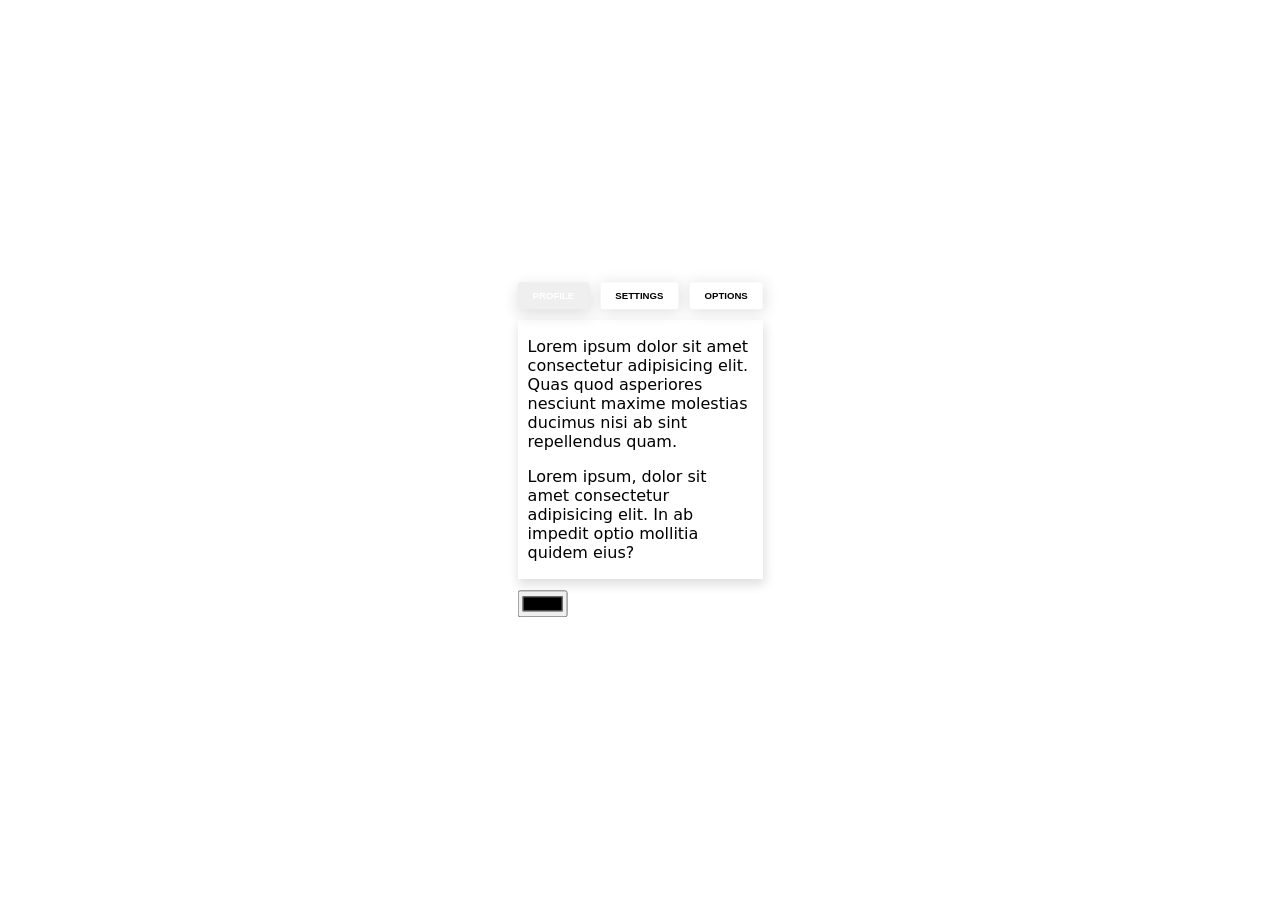
==== index.html @ e911347a "Rename tab_ui.html to index.html" ====
<!DOCTYPE html>
<html>
  <head>
    <title>Tab UI - 🎉</title>
    <meta charset="UTF-8" />
    <meta name="viewport" content="width=device-width, initial-scale=1.0" />
    <link rel="stylesheet" href="styles/tab_ui.css" />
  </head>
  <body>
    <div class="container">
      <div class="tabs__container">
        <div class="tabs">
          <button type="button" class="button profile" id="profile">
            profile
          </button>
          <button type="button" class="button settings" id="settings">
            settings
          </button>
          <button type="button" class="button options" id="options">
            options
          </button>
        </div>
        <div class="text__box">
          <p id="text-first">
            Lorem ipsum dolor sit amet consectetur adipisicing elit. Quas quod
            asperiores nesciunt maxime molestias ducimus nisi ab sint
            repellendus quam.
          </p>
          <p id="text-second">
            Lorem ipsum, dolor sit amet consectetur adipisicing elit. In ab
            impedit optio mollitia quidem eius?
          </p>
        </div>
        <input type="color" id="color-pallete" />
      </div>
    </div>

    <script>
      const profileButton = document.getElementById('profile');
      const settingsButton = document.getElementById('settings');
      const optionsButton = document.getElementById('options');

      const textFirst = document.getElementById('text-first');
      const textSecond = document.getElementById('text-second');

      const colorPalette = document.getElementById('color-pallete');

      function displayProfileBody() {
        let color = localStorage.getItem('color');
        profileButton.style.backgroundColor = color;
        profileButton.style.color = '#fff';
        optionsButton.style.backgroundColor = '#fff';
        optionsButton.style.color = color;
        settingsButton.style.backgroundColor = '#fff';
        settingsButton.style.color = color;

        textFirst.textContent =
          'Lorem ipsum dolor sit amet consectetur adipisicing elit. Quas quod asperiores nesciunt maxime molestias ducimus nisi ab sint repellendus quam.';

        textSecond.textContent =
          ' Lorem ipsum, dolor sit amet consectetur adipisicing elit. In ab impedit optio mollitia quidem eius?';
      }
      displayProfileBody();

      function displaySettingsBody() {
        let color = localStorage.getItem('color');
        settingsButton.style.backgroundColor = color;
        settingsButton.style.color = '#fff';
        profileButton.style.backgroundColor = '#fff';
        profileButton.style.color = color;
        optionsButton.style.backgroundColor = '#fff';
        optionsButton.style.color = color;

        textFirst.textContent =
          'Lorem ipsum dolor sit amet consectetur adipisicing elit. Facilis pariatur dolorem,  optio hic quibusdam ea dolore deserunt?';
        textSecond.textContent =
          'Lorem ipsum dolor, sit amet consectetur. Quam veritatis quae perspiciatis minus architecto.';
      }

      function displayOptionsBody() {
        let color = localStorage.getItem('color');
        optionsButton.style.backgroundColor = color;
        optionsButton.style.color = '#fff';
        profileButton.style.backgroundColor = '#fff';
        profileButton.style.color = color;
        settingsButton.style.backgroundColor = '#fff';
        settingsButton.style.color = color;

        textFirst.textContent =
          'This is an example...... adipisicing elit. Facilis pariatur dolorem, adipisicing elit dicta aliquid natus optio hic quibusdam ea dolore deserunt?';
        textSecond.textContent =
          'Yea, an exampleeeee...... adipisicing elit. Quam veritatis quae perspiciatis adipisicing elit assumenda minus architecto.';
      }

      function getColor() {
        let color = localStorage.getItem('color');
        colorPalette.value = color;
      }

      getColor();

      function saveColor(color) {
        console.log(color);
        localStorage.setItem('color', color);
      }

      function changeColor(e) {
        saveColor(e.target.value);
        profileButton.style.backgroundColor = e.target.value;
        profileButton.style.color = '#fff';
        settingsButton.style.backgroundColor = '#fff';
        settingsButton.style.color = e.target.value;
        optionsButton.style.backgroundColor = '#fff';
        optionsButton.style.color = e.target.value;
      }

      profileButton.addEventListener('click', displayProfileBody);
      settingsButton.addEventListener('click', displaySettingsBody);
      optionsButton.addEventListener('click', displayOptionsBody);
      colorPalette.addEventListener('input', changeColor);
    </script>
  </body>
</html>
---- styles/tab_ui.css ----
html,
body {
  margin: 0;
  padding: 0;
}

/* .container {
  display: flex;
  justify-content: center;
  align-items: center;
  height: 40rem;
} */

.container {
  position: absolute;
  top: 50%;
  left: 50%;
  transform: translate(-50%, -50%);
}

.tabs__container {
  font-family: ui-sans-serif, system-ui, -apple-system, BlinkMacSystemFont,
    Segoe UI, Roboto, Helvetica Neue, Arial, Noto Sans, sans-serif,
    Apple Color Emoji, Segoe UI Emoji, Segoe UI Symbol, Noto Color Emoji;
  width: 15.3rem;
  display: grid;
  gap: 0.7rem;
}

.tabs {
  display: flex;
  gap: 0.7rem;
}

.tabs .button {
  border: none;
  outline: none;
  padding: 8px 15px;
  border-radius: 3px;
  text-transform: uppercase;
  font-size: 0.6rem;
  font-weight: 700;
  cursor: pointer;
}

.tabs .profile {
  /* background-color: #db2777;
  color: white; */
  box-shadow: 1px 5px 15px 1px #e0e0e0;
}

.tabs .settings,
.options {
  /* background-color: white;
  color: #db2777; */
  box-shadow: 1px 2px 15px 1px #e0e0e0;
}

.text__box {
  box-shadow: 1px 5px 10px 1px #e0e0e0;
  padding: 1px 10px;
}
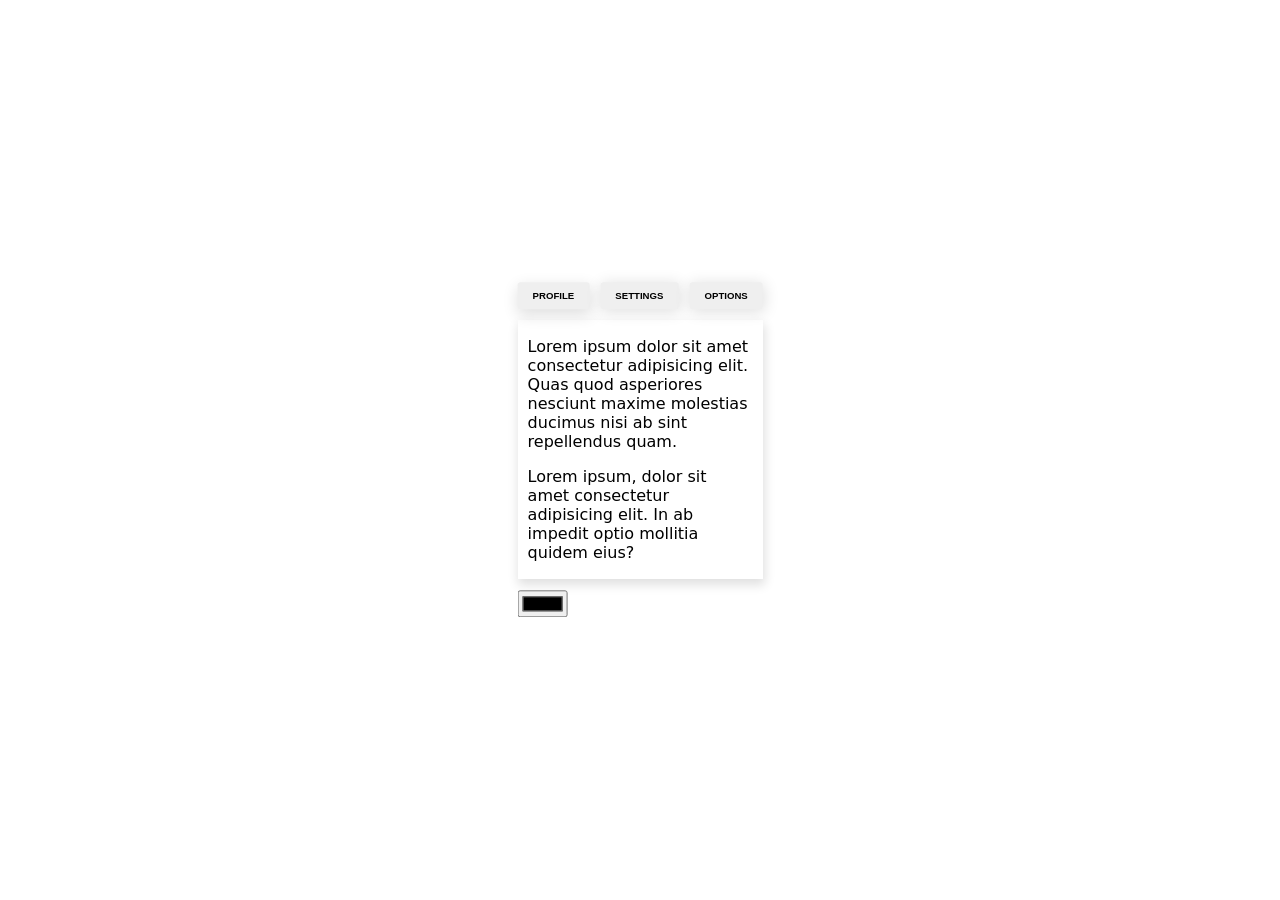
==== commit 4ac9f42b: "Update index.html" ====
--- a/index.html
+++ b/index.html
@@ -4,7 +4,8 @@
     <title>Tab UI - 🎉</title>
     <meta charset="UTF-8" />
     <meta name="viewport" content="width=device-width, initial-scale=1.0" />
-    <link rel="stylesheet" href="styles/tab_ui.css" />
+    <link rel="stylesheet" href="styles/style.css" />
+    <script src="tab.js"></script>
   </head>
   <body>
     <div class="container">
@@ -35,89 +36,5 @@
       </div>
     </div>
 
-    <script>
-      const profileButton = document.getElementById('profile');
-      const settingsButton = document.getElementById('settings');
-      const optionsButton = document.getElementById('options');
-
-      const textFirst = document.getElementById('text-first');
-      const textSecond = document.getElementById('text-second');
-
-      const colorPalette = document.getElementById('color-pallete');
-
-      function displayProfileBody() {
-        let color = localStorage.getItem('color');
-        profileButton.style.backgroundColor = color;
-        profileButton.style.color = '#fff';
-        optionsButton.style.backgroundColor = '#fff';
-        optionsButton.style.color = color;
-        settingsButton.style.backgroundColor = '#fff';
-        settingsButton.style.color = color;
-
-        textFirst.textContent =
-          'Lorem ipsum dolor sit amet consectetur adipisicing elit. Quas quod asperiores nesciunt maxime molestias ducimus nisi ab sint repellendus quam.';
-
-        textSecond.textContent =
-          ' Lorem ipsum, dolor sit amet consectetur adipisicing elit. In ab impedit optio mollitia quidem eius?';
-      }
-      displayProfileBody();
-
-      function displaySettingsBody() {
-        let color = localStorage.getItem('color');
-        settingsButton.style.backgroundColor = color;
-        settingsButton.style.color = '#fff';
-        profileButton.style.backgroundColor = '#fff';
-        profileButton.style.color = color;
-        optionsButton.style.backgroundColor = '#fff';
-        optionsButton.style.color = color;
-
-        textFirst.textContent =
-          'Lorem ipsum dolor sit amet consectetur adipisicing elit. Facilis pariatur dolorem,  optio hic quibusdam ea dolore deserunt?';
-        textSecond.textContent =
-          'Lorem ipsum dolor, sit amet consectetur. Quam veritatis quae perspiciatis minus architecto.';
-      }
-
-      function displayOptionsBody() {
-        let color = localStorage.getItem('color');
-        optionsButton.style.backgroundColor = color;
-        optionsButton.style.color = '#fff';
-        profileButton.style.backgroundColor = '#fff';
-        profileButton.style.color = color;
-        settingsButton.style.backgroundColor = '#fff';
-        settingsButton.style.color = color;
-
-        textFirst.textContent =
-          'This is an example...... adipisicing elit. Facilis pariatur dolorem, adipisicing elit dicta aliquid natus optio hic quibusdam ea dolore deserunt?';
-        textSecond.textContent =
-          'Yea, an exampleeeee...... adipisicing elit. Quam veritatis quae perspiciatis adipisicing elit assumenda minus architecto.';
-      }
-
-      function getColor() {
-        let color = localStorage.getItem('color');
-        colorPalette.value = color;
-      }
-
-      getColor();
-
-      function saveColor(color) {
-        console.log(color);
-        localStorage.setItem('color', color);
-      }
-
-      function changeColor(e) {
-        saveColor(e.target.value);
-        profileButton.style.backgroundColor = e.target.value;
-        profileButton.style.color = '#fff';
-        settingsButton.style.backgroundColor = '#fff';
-        settingsButton.style.color = e.target.value;
-        optionsButton.style.backgroundColor = '#fff';
-        optionsButton.style.color = e.target.value;
-      }
-
-      profileButton.addEventListener('click', displayProfileBody);
-      settingsButton.addEventListener('click', displaySettingsBody);
-      optionsButton.addEventListener('click', displayOptionsBody);
-      colorPalette.addEventListener('input', changeColor);
-    </script>
-  </body>
+     </body>
 </html>
--- a/styles/style.css
+++ b/styles/style.css
@@ -0,0 +1,58 @@
+html,
+body {
+  margin: 0;
+  padding: 0;
+}
+
+/* .container {
+  display: flex;
+  justify-content: center;
+  align-items: center;
+  height: 40rem;
+} */
+
+.container {
+  position: absolute;
+  top: 50%;
+  left: 50%;
+  transform: translate(-50%, -50%);
+}
+
+.tabs__container {
+  font-family: ui-sans-serif, system-ui, -apple-system, BlinkMacSystemFont,
+    Segoe UI, Roboto, Helvetica Neue, Arial, Noto Sans, sans-serif,
+    Apple Color Emoji, Segoe UI Emoji, Segoe UI Symbol, Noto Color Emoji;
+  width: 15.3rem;
+  display: grid;
+  gap: 0.7rem;
+}
+
+.tabs {
+  display: flex;
+  gap: 0.7rem;
+}
+
+.tabs .button {
+  border: none;
+  outline: none;
+  padding: 8px 15px;
+  border-radius: 3px;
+  text-transform: uppercase;
+  font-size: 0.6rem;
+  font-weight: 700;
+  cursor: pointer;
+}
+
+.tabs .profile {
+  box-shadow: 1px 5px 15px 1px #e0e0e0;
+}
+
+.tabs .settings,
+.options {
+  box-shadow: 1px 2px 15px 1px #e0e0e0;
+}
+
+.text__box {
+  box-shadow: 1px 5px 10px 1px #e0e0e0;
+  padding: 1px 10px;
+}
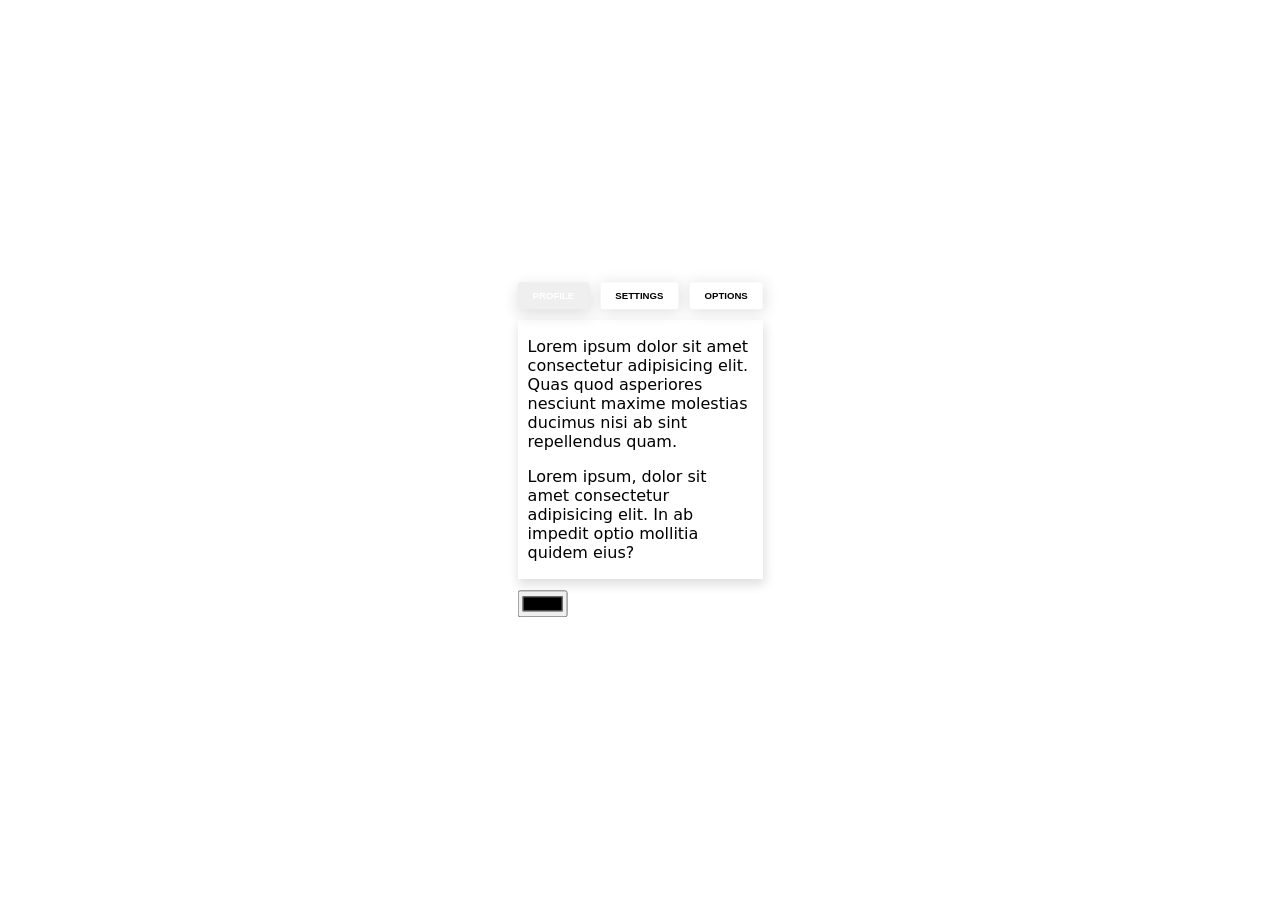
==== commit d234658c: "Update index.html" ====
--- a/index.html
+++ b/index.html
@@ -5,7 +5,6 @@
     <meta charset="UTF-8" />
     <meta name="viewport" content="width=device-width, initial-scale=1.0" />
     <link rel="stylesheet" href="styles/style.css" />
-    <script src="tab.js"></script>
   </head>
   <body>
     <div class="container">
@@ -35,6 +34,6 @@
         <input type="color" id="color-pallete" />
       </div>
     </div>
-
-     </body>
+    <script src="tab.js"></script>
+  </body>
 </html>
